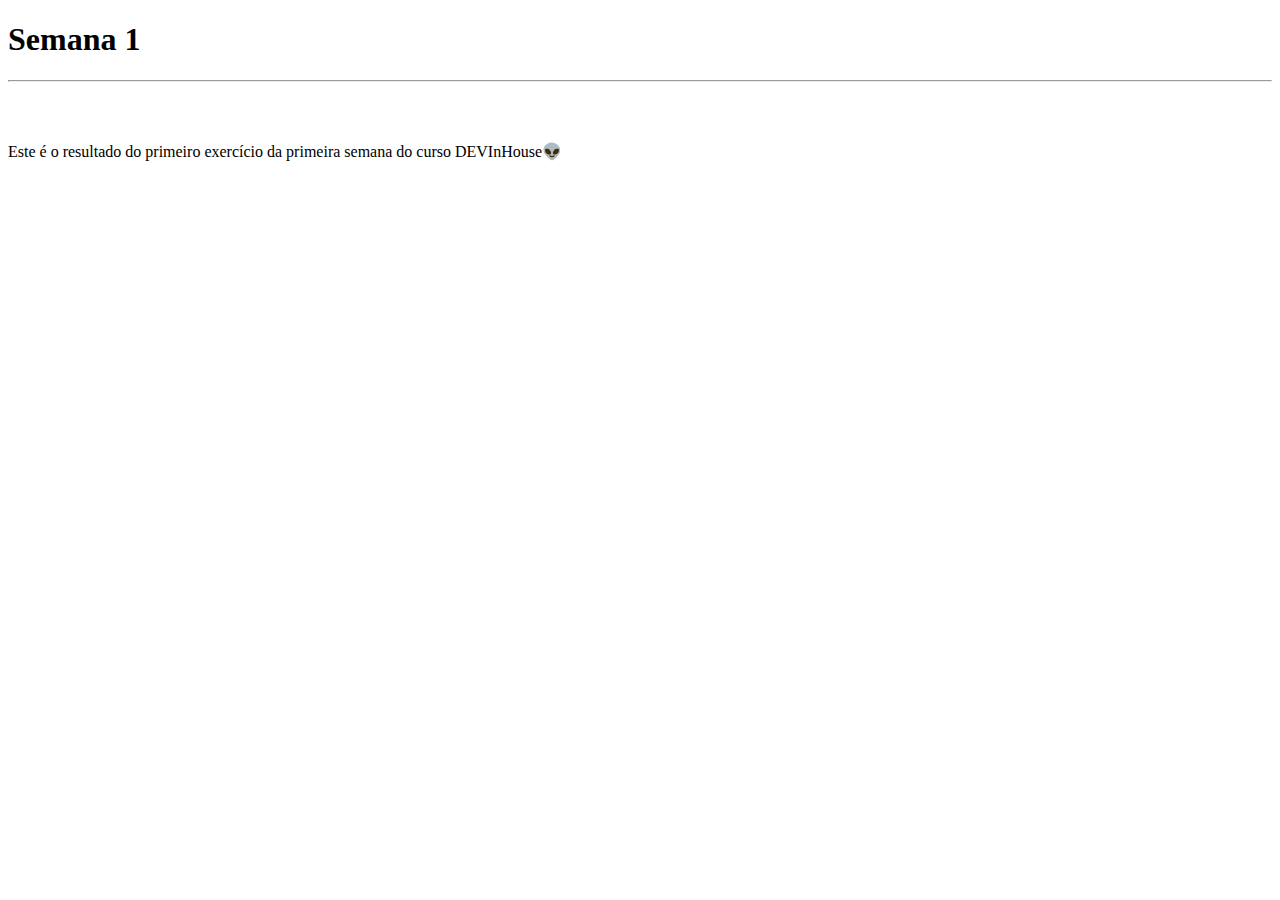
==== Semana 1/index.html @ deae88d1 "Aula 1" ====
<!DOCTYPE html>
<html lang="pt-Br">
<head>
    <meta charset="UTF-8">
    <meta http-equiv="X-UA-Compatible" content="IE=edge">
    <meta name="viewport" content="width=device-width, initial-scale=1.0">
    <title>DEVinHouse</title>
    <link rel="shorcut icon" href="Aula03/assets/WIN_20210625_18_36_11_Pro.jpg">
</head>
<body><!-- margin 0 padding 0  -->
    <h1 class="ti1">Semana 1</h1>
    <hr><br><br>
    <p>Este é o resultado do primeiro exercício da primeira semana do curso DEVInHouse👽</p>
</body>
</html>
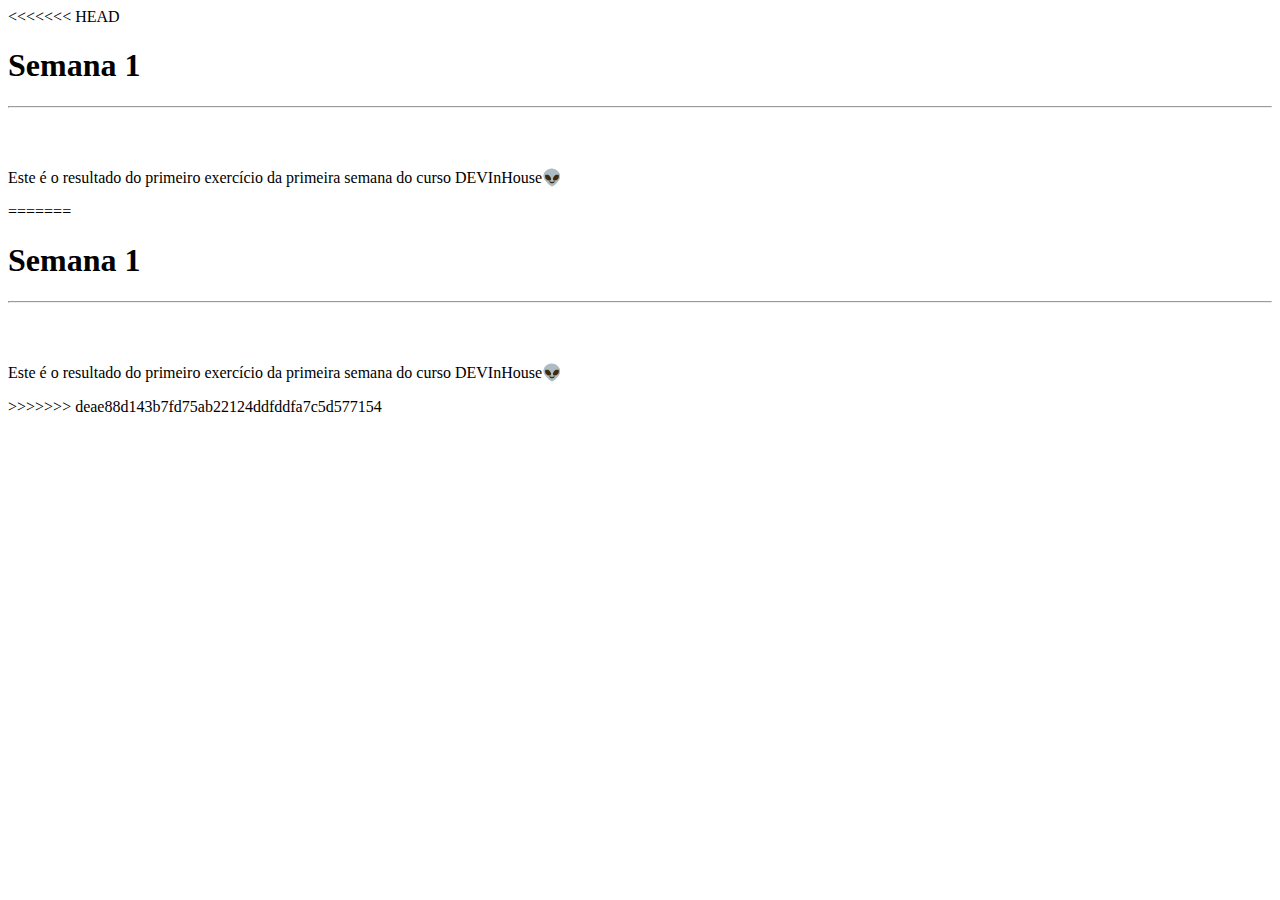
==== commit 6c3e104c: "Merge branch 'master' of https://github.com/Ccerqueiras/DEVinHouse-EX" ====
--- a/Semana 1/index.html
+++ b/Semana 1/index.html
@@ -1,15 +1,32 @@
-<!DOCTYPE html>
-<html lang="pt-Br">
-<head>
-    <meta charset="UTF-8">
-    <meta http-equiv="X-UA-Compatible" content="IE=edge">
-    <meta name="viewport" content="width=device-width, initial-scale=1.0">
-    <title>DEVinHouse</title>
-    <link rel="shorcut icon" href="Aula03/assets/WIN_20210625_18_36_11_Pro.jpg">
-</head>
-<body><!-- margin 0 padding 0  -->
-    <h1 class="ti1">Semana 1</h1>
-    <hr><br><br>
-    <p>Este é o resultado do primeiro exercício da primeira semana do curso DEVInHouse👽</p>
-</body>
+<<<<<<< HEAD
+<!DOCTYPE html>
+<html lang="pt-Br">
+<head>
+    <meta charset="UTF-8">
+    <meta http-equiv="X-UA-Compatible" content="IE=edge">
+    <meta name="viewport" content="width=device-width, initial-scale=1.0">
+    <title>DEVinHouse</title>
+    <link rel="shorcut icon" href="Aula03/assets/WIN_20210625_18_36_11_Pro.jpg">
+</head>
+<body><!-- margin 0 padding 0  -->
+    <h1 class="ti1">Semana 1</h1>
+    <hr><br><br>
+    <p>Este é o resultado do primeiro exercício da primeira semana do curso DEVInHouse👽</p>
+</body>
+=======
+<!DOCTYPE html>
+<html lang="pt-Br">
+<head>
+    <meta charset="UTF-8">
+    <meta http-equiv="X-UA-Compatible" content="IE=edge">
+    <meta name="viewport" content="width=device-width, initial-scale=1.0">
+    <title>DEVinHouse</title>
+    <link rel="shorcut icon" href="Aula03/assets/WIN_20210625_18_36_11_Pro.jpg">
+</head>
+<body><!-- margin 0 padding 0  -->
+    <h1 class="ti1">Semana 1</h1>
+    <hr><br><br>
+    <p>Este é o resultado do primeiro exercício da primeira semana do curso DEVInHouse👽</p>
+</body>
+>>>>>>> deae88d143b7fd75ab22124ddfddfa7c5d577154
 </html>